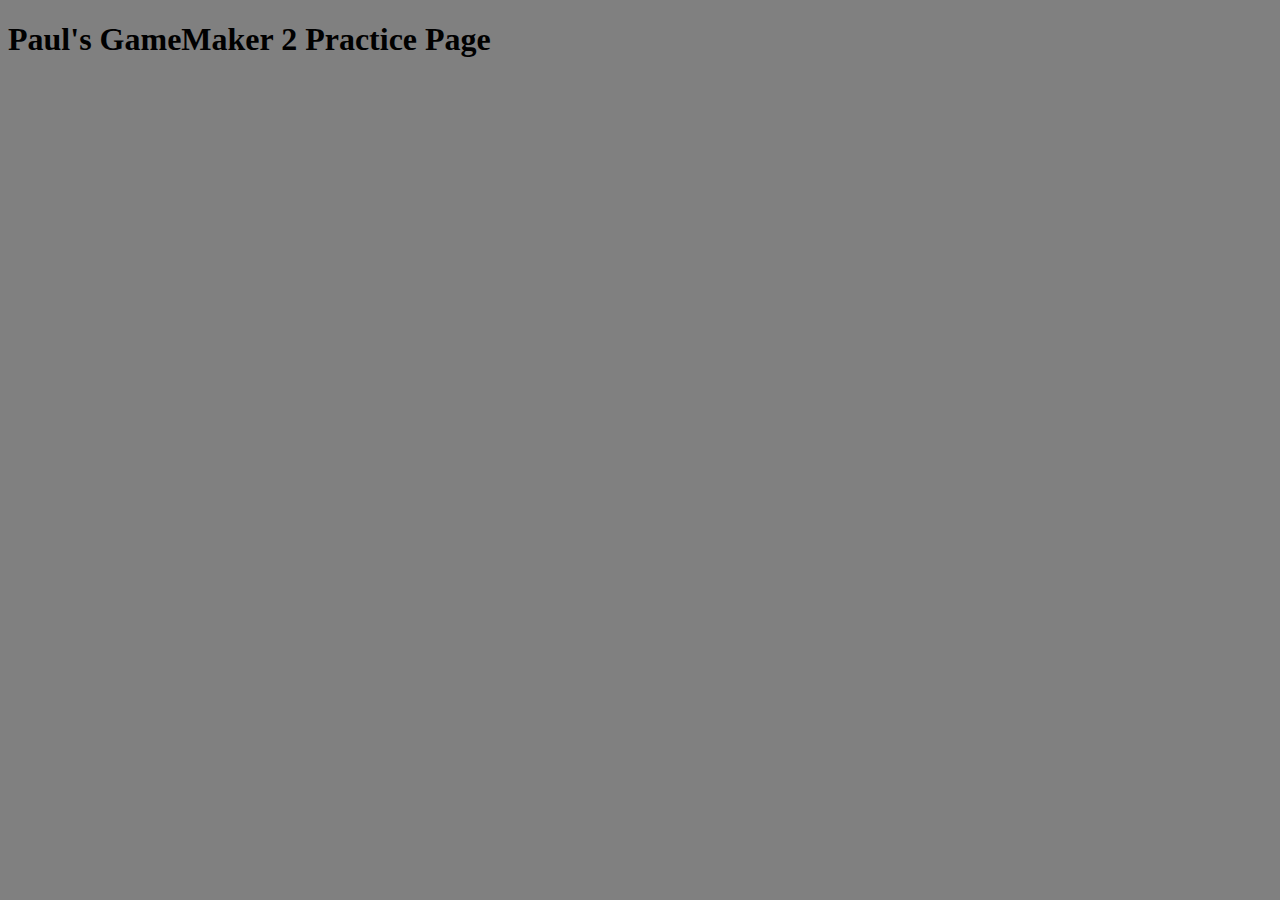
==== src/html/index.html @ 1734c9e9 "initial commit with file stubs" ====
<!DOCTYPE html>
<html lang="en">
<head>
    <meta charset="UTF-8">
    <meta name="viewport" content="width=device-width">
    <title>Home Page</title>
    <meta name="description" content="Your website description here">
    <meta name="keywords" content="home, webpage, HTML, example">
    <meta name="author" content="Your Name">


    <link rel="stylesheet" href="style.css">
</head>

<body>

    <header>
        <h1>Paul's GameMaker 2 Practice Page</h1>
    </header>


    <main>

    </main>

    <script src="script.js"></script>
</body>
</html>
---- src/html/style.css ----
body {

  background-color: gray;

}
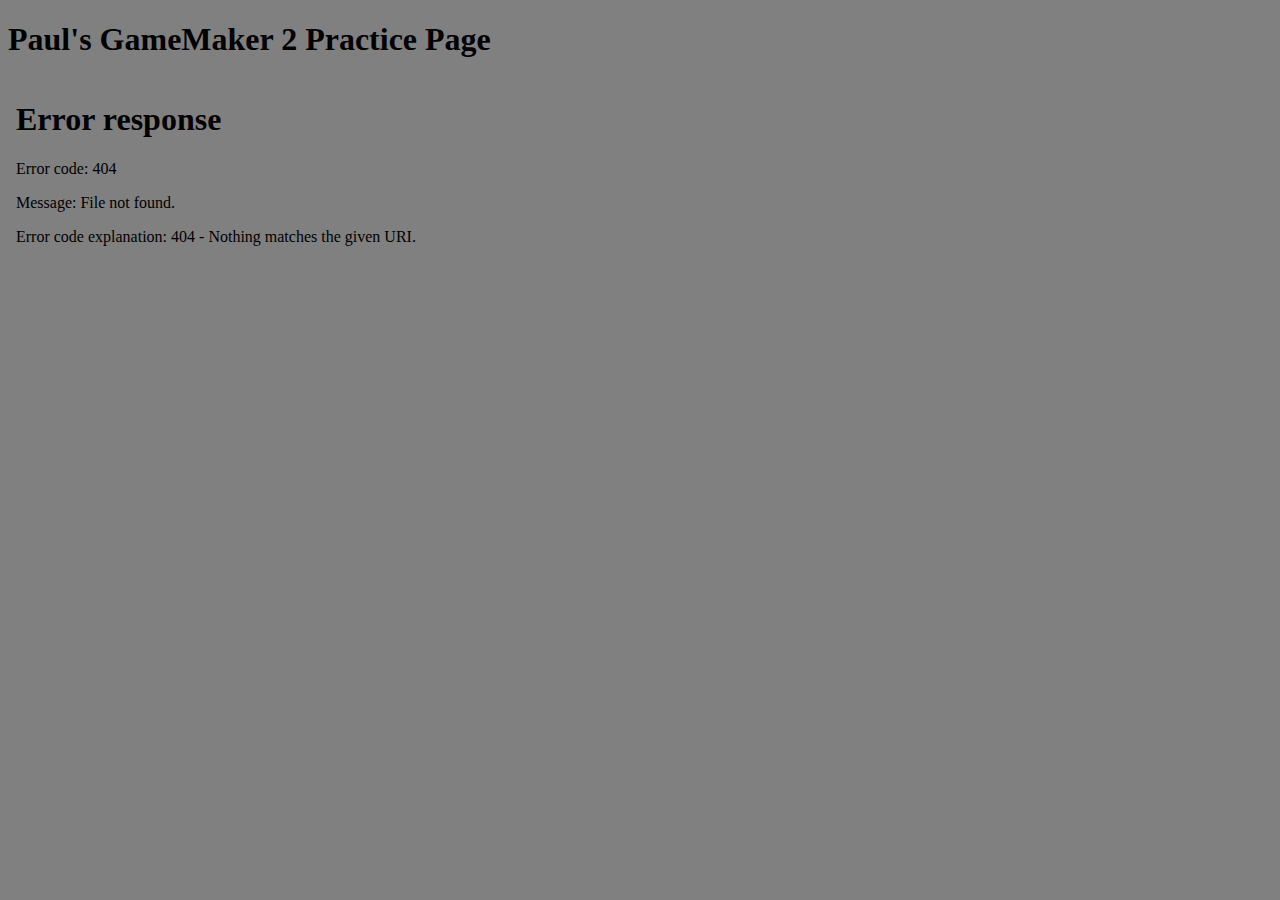
==== commit 510e68bf: "Add FirstGame files" ====
--- a/src/html/index.html
+++ b/src/html/index.html
@@ -20,6 +20,7 @@
 
 
     <main>
+      <iframe src="FirstGame/index.html" width="800" height="600" frameborder="0" allowfullscreen></iframe>
 
     </main>
 
